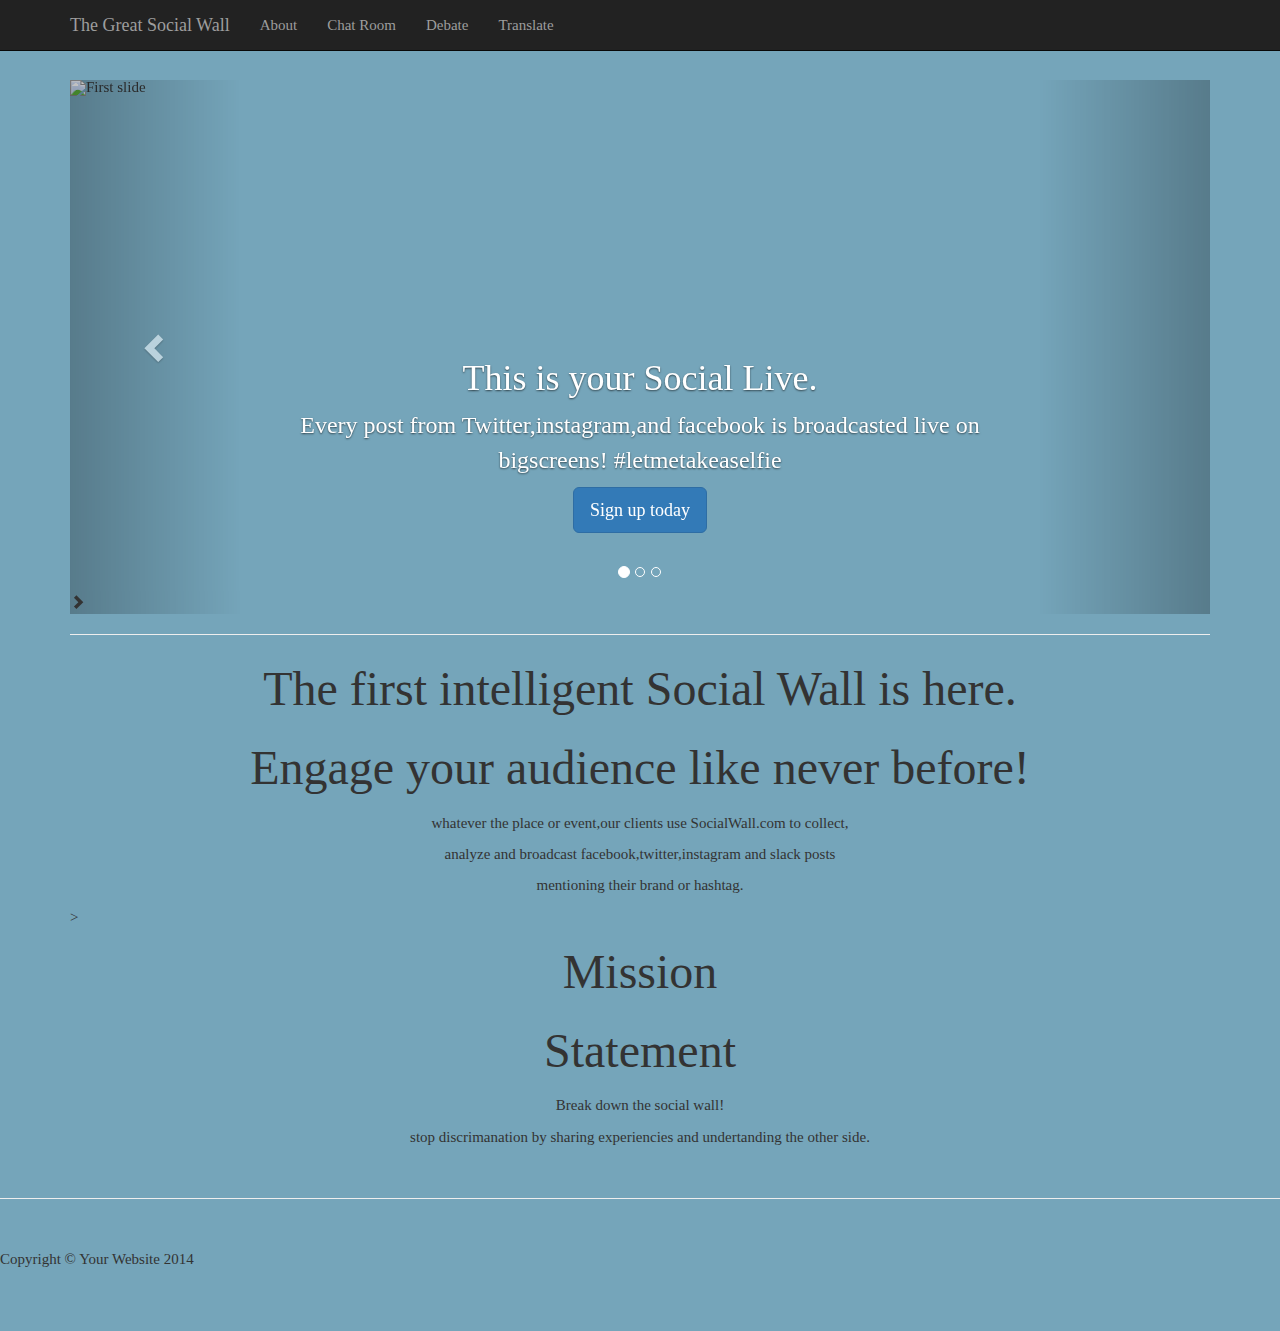
==== index.html @ d27fb49c "First time" ====
<!DOCTYPE html>
<html lang="en">

<head>

    <meta charset="utf-8">
    <meta http-equiv="X-UA-Compatible" content="IE=edge">
    <meta name="viewport" content="width=device-width, initial-scale=1">
    <meta name="description" content="">
    <meta name="author" content="">

    <title>Heroic Features - Social Wall Template</title>

    <!-- Bootstrap Core CSS -->
    <link href="css/bootstrap.min.css" rel="stylesheet">

    <!-- Custom CSS -->
    <link href="css/heroic-features.css" rel="stylesheet">
    <link href="css/mahla.css" rel="stylesheet">

    <!-- HTML5 Shim and Respond.js IE8 support of HTML5 elements and media queries -->
    <!-- WARNING: Respond.js doesn't work if you view the page via file:// -->
    <!--[if lt IE 9]>
        <script src="https://oss.maxcdn.com/libs/html5shiv/3.7.0/html5shiv.js"></script>
        <script src="https://oss.maxcdn.com/libs/respond.js/1.4.2/respond.min.js"></script>
    <![endif]-->

</head>

<body>

        <!-- Navigation -->
    <nav class="navbar navbar-inverse navbar-fixed-top" role="navigation">
        <div class="container">
            <!-- Brand and toggle get grouped for better mobile display -->
            <div class="navbar-header">
                <button type="button" class="navbar-toggle" data-toggle="collapse" data-target="#bs-example-navbar-collapse-1">
                    <span class="sr-only">Toggle navigation</span>
                    <span class="icon-bar"></span>
                    <span class="icon-bar"></span>
                    <span class="icon-bar"></span>
                </button>
                <a class="navbar-brand" href="index.html">The Great Social Wall</a>
            </div>
            <!-- Collect the nav links, forms, and other content for toggling -->
            <div class="collapse navbar-collapse" id="bs-example-navbar-collapse-1">
                <ul class="nav navbar-nav">
                    <li>
                        <a href="about.html">About</a>
                    </li>
                    <li>
                        <a href="ChatRoom.html">Chat Room</a>
                    </li>
                    <li>
                        <a href="debatepage.html">Debate</a>
                    </li>
                    <li>
                        <a href="translate.html">Translate</a>
                    </li>
                </ul>
            </div>
            <!-- /.navbar-collapse -->
        </div>
        <!-- /.container -->
    </nav>
    <!-- Page Content -->
    <div class="container">

        <!-- Jumbotron Header -->
        



            
                         
              <P></P>
        
         
       <p>

<!-- Carousel
    ================================================== -->
    <div id="myCarousel" class="carousel slide" data-ride="carousel">
      <!-- Indicators -->
      <ol class="carousel-indicators">
        <li data-target="#myCarousel" data-slide-to="0" class="active"></li>
        <li data-target="#myCarousel" data-slide-to="1"></li>
        <li data-target="#myCarousel" data-slide-to="2"></li>
      </ol>
      <div class="carousel-inner" role="listbox">
        <div class="item active">
          <img class="first-slide" src="https://socialwall.me/fr/wp-content/uploads/2016/03/social-timeline-wall-tweet-instagram-1.gif" alt="First slide" height="900" width="2000">
          <div class="container">
            <div class="carousel-caption">
              <h1>This is your Social Live.</h1>
              <p><font size="5">Every post from Twitter,instagram,and facebook
              is broadcasted live on bigscreens! #letmetakeaselfie</font></p>
              <p><a class="btn btn-lg btn-primary" href="#" role="button">Sign up today</a></p>
              <a "></a>
            </div>
          </div>
        </div>
        <div class="item">
          <img class="second-slide" src="https://blog.yapsody.com/wp-content/uploads/2016/02/social-wall-01.jpg" alt="Second slide" height="900" width="2000">
          <div class="container">
            <div class="carousel-caption">
              <h1></h1>
              <p><p><font size="5">enjoy advanced moderation
              options in a few clicks! #languagefilter
              #highlightuser #byebyehaters</font></p>
             
            </div>
          </div>
        </div>
        <div class="item">
          <img class="third-slide" src="https://socialwall.me/en/wp-content/uploads/2015/09/Mockup-Mac-Analytics-1200x565.jpg" alt="Third slide" height="900" width="2000">
          <div class="container">
            <div class="carousel-caption">
              <h1></h1>
              <p><font size="5">keep track of your social analytics
              in real time! #topinfluencers
              #toptags #topusers </font></p>
              
            </div>
          </div>
        </div>
      </div>
      <a class="left carousel-control" href="#myCarousel" role="button" data-slide="prev">
        <span class="glyphicon glyphicon-chevron-left" aria-hidden="true"></span>
        <span class="sr-only">Previous</span>
      </a>
      <a class="right carousel-control" href="#myCarousel" role="button" data-slide="next">
      </a>
        <span class="glyphicon glyphicon-chevron-right" aria-hidden="true"></span>
        <span class="sr-only">Next</span>
    </div><!-- /.carousel -->                                                                                                                                                                                                                                                                                                                                                             
  <hr>
          <p><center><font size="7">The first intelligent Social Wall is here.</center></p> <p><center>Engage your audience like never before!</font></center></p>
         <p><center>whatever the place or event,our clients use SocialWall.com to collect,</center></p> <p><center><front size="6">analyze and broadcast facebook,twitter,instagram and slack posts</center></p> <p><center>mentioning their brand or hashtag.</front></center></p>
 




 <p>><center><font size="7">Mission </font></center></p>
 <p><center><font size="7">Statement</font></center></p> 
 <p><center>Break down the social wall! </center></p> <p><center>stop discrimanation by sharing experiencies and undertanding the other side.</center></p> <p><center></p>
 <p></p>
        <!-- Title -->
        <div class="row">
            <div class="col-lg-12">
                <h3></h3>
            </div>
        </div>
        <!-- /.row -->

        <!-- Page Features -->
        <div class="row text-center">

           
                    </div>
                </div>
            </div>

        </div>
        <!-- /.row -->

        <hr>

        <!-- Footer -->
        <footer>
            <div class="row">
                <div class="col-lg-12">
                    <p>Copyright &copy; Your Website 2014</p>
                </div>
            </div>
        </footer>

    </div>
    <!-- /.container -->

    <!-- jQuery -->
    <script src="js/jquery.js"></script>

    <!-- Bootstrap Core JavaScript -->
    <script src="js/bootstrap.min.js"></script>

</body>

</html>
---- css/heroic-features.css ----
/*
 * Start Bootstrap - Heroic Features (http://startbootstrap.com/)
 * Copyright 2013-2016 Start Bootstrap
 * Licensed under MIT (https://github.com/BlackrockDigital/startbootstrap/blob/gh-pages/LICENSE)
 */

body {
    padding-top: 70px; /* Required padding for .navbar-fixed-top. Remove if using .navbar-static-top. Change if height of navigation changes. */
}

.hero-spacer {
    margin-top: 50px;
}

.hero-feature {
    margin-bottom: 30px;
}

footer {
    margin: 50px 0;
}
---- css/mahla.css ----
body{
	 background-color:#75A5BA;
     font-family:Lucida Grande;
     font-size:15px;
}
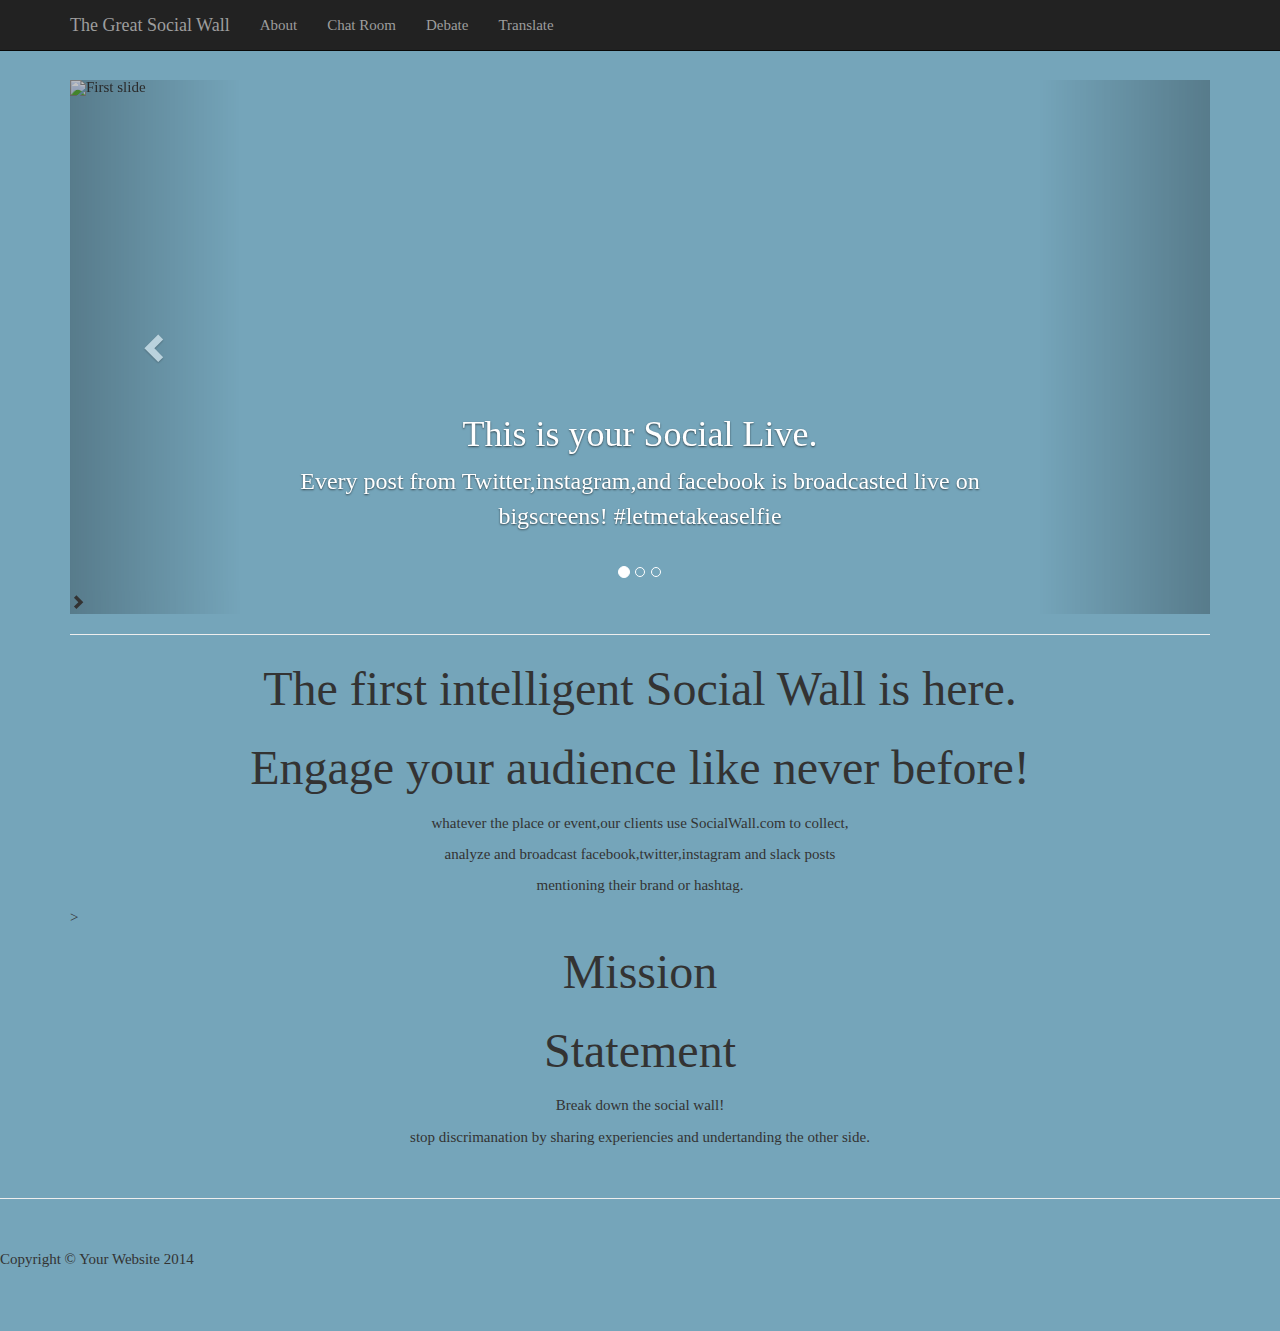
==== commit 1627712d: "Removed Button on index.html and fixed button on about.html" ====
--- a/index.html
+++ b/index.html
@@ -95,8 +95,7 @@
               <h1>This is your Social Live.</h1>
               <p><font size="5">Every post from Twitter,instagram,and facebook
               is broadcasted live on bigscreens! #letmetakeaselfie</font></p>
-              <p><a class="btn btn-lg btn-primary" href="#" role="button">Sign up today</a></p>
-              <a "></a>
+             
             </div>
           </div>
         </div>
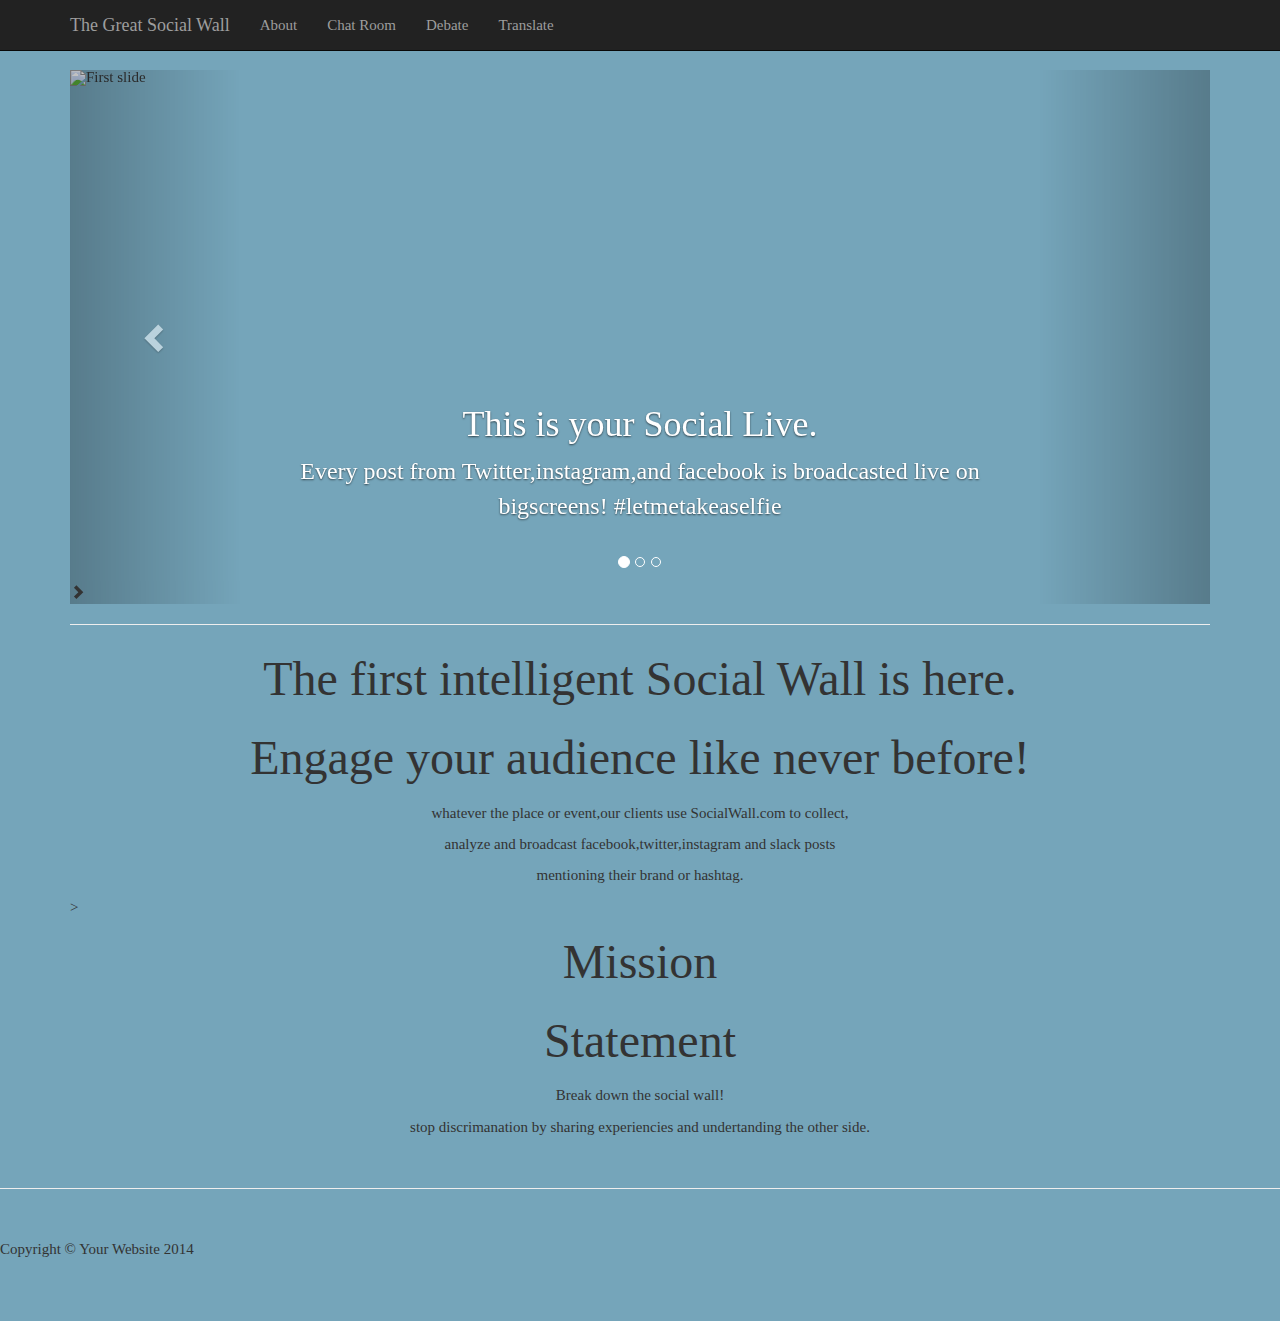
==== commit 27e89956: "Update index.html" ====
--- a/index.html
+++ b/index.html
@@ -68,15 +68,7 @@
 
         <!-- Jumbotron Header -->
         
-
-
-
-            
-                         
-              <P></P>
         
-         
-       <p>
 
 <!-- Carousel
     ================================================== -->
